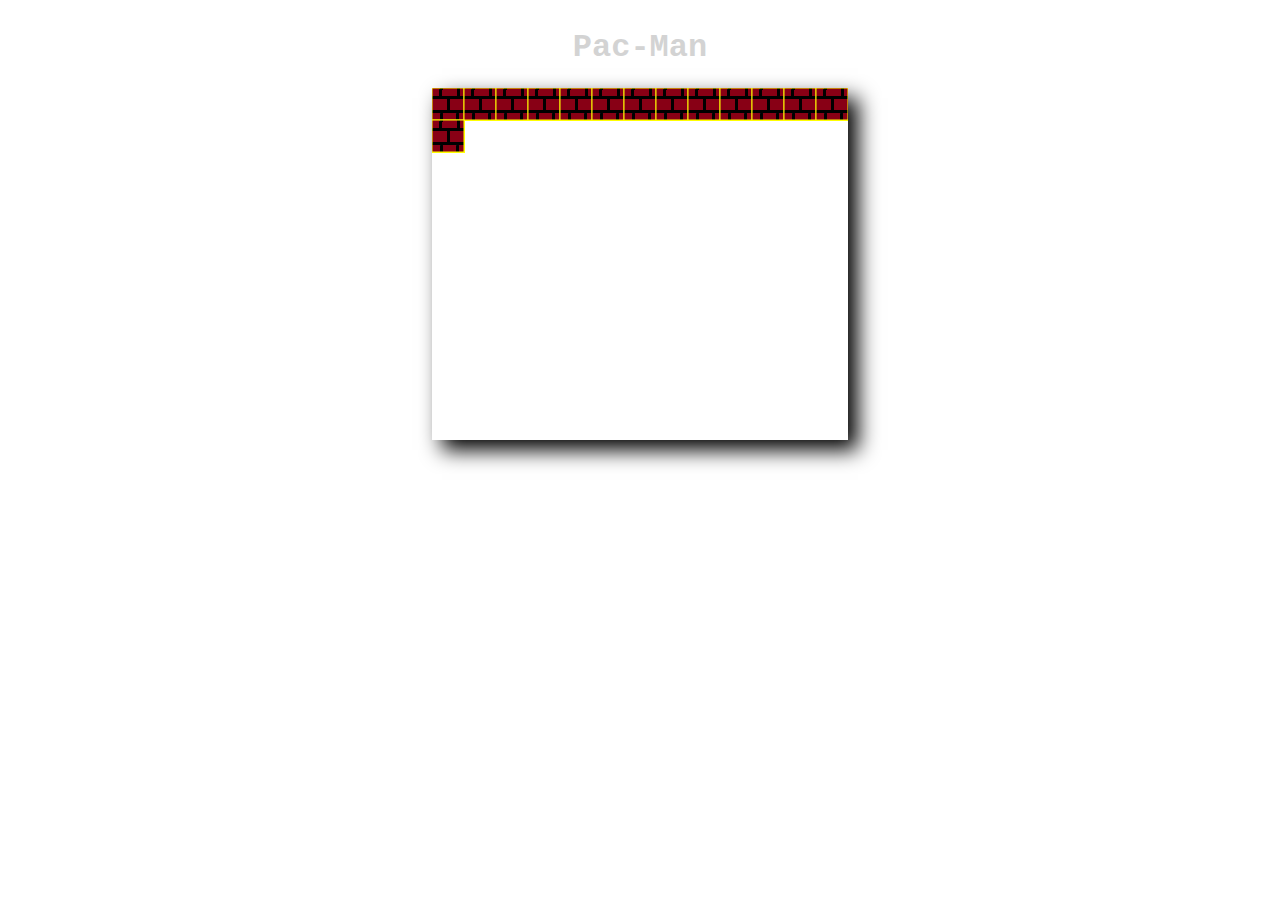
==== index.html @ ef7be52c "create" ====
<!DOCTYPE html>
<html lang = "en">
    <head>
        <meta charset="UTF-8"/>
        <meta http-equiv="X-UA-Compatible" content="IE=edge" />
        <meta name="viewport" content="width=device-width, initial-scale=1.0" />
        <title>Pacman</title>
        <style>
            #gameCanvas{
                box-shadow: 10px 10px 20px black;
            }
            h1{
                text-align: center;
                font-family: 'Courier New', Courier, monospace;
                color: lightgray;
            }
            body{
                display: flex;
                justify-content: center;
                overflow: hidden;
                height: 100vh;
                background: white;
            }
            #scoreDisplay {
            position: fixed;
            top: 720px;
            right: 670px;
            color: white;
            font-family: 'Gemunu Libre', sans-serif;
            font-size: 20px;
        }
        </style>
    </head>
    <body>
        <div>
            <h1> Pac-Man</h1>
            <canvas id="gameCanvas"></canvas>
        </div>
        <script src ="src/Game.js" type ="module"></script>
    </body>
</html>
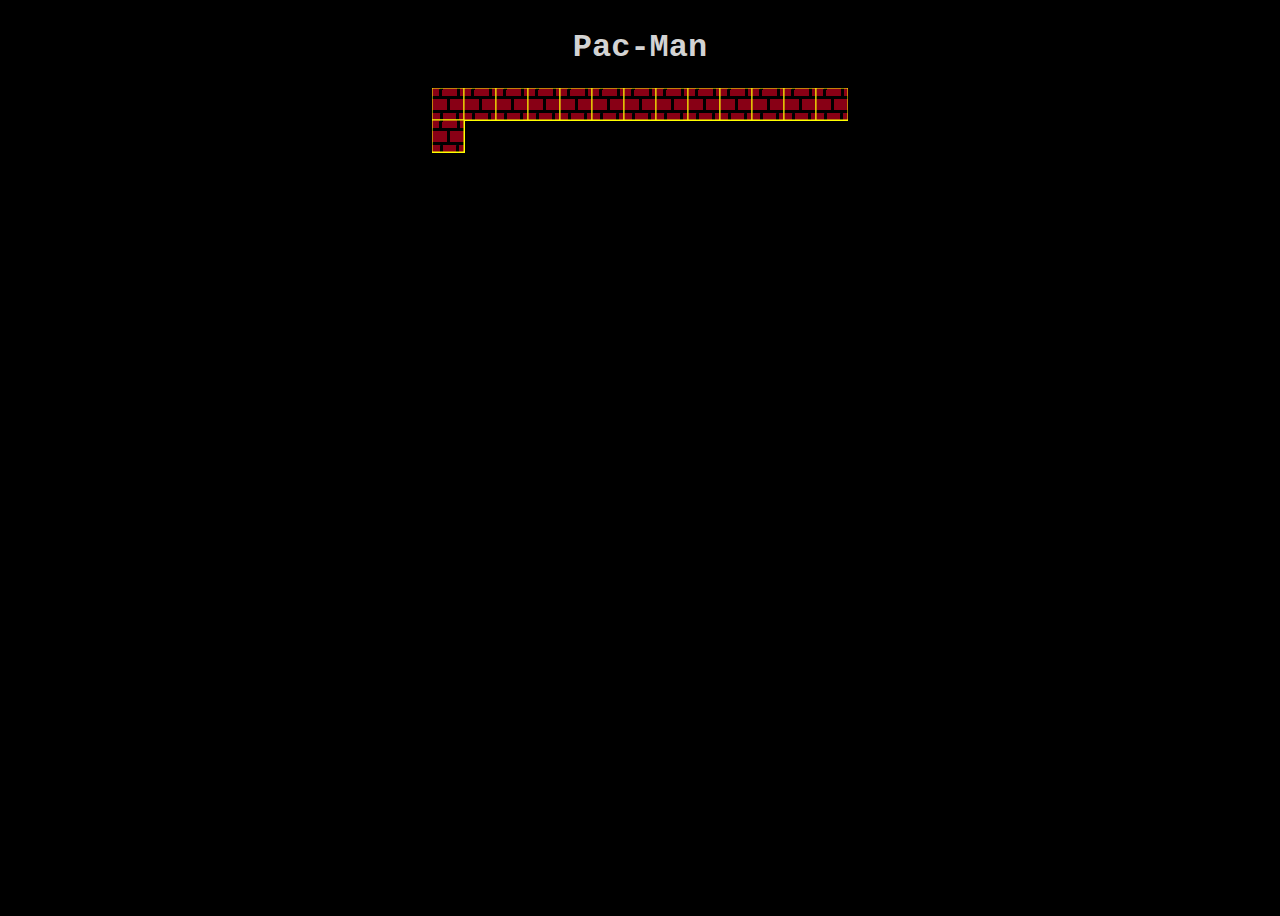
==== commit 58e779b9: "collision, move" ====
--- a/index.html
+++ b/index.html
@@ -19,7 +19,7 @@
                 justify-content: center;
                 overflow: hidden;
                 height: 100vh;
-                background: white;
+                background: black;
             }
             #scoreDisplay {
             position: fixed;
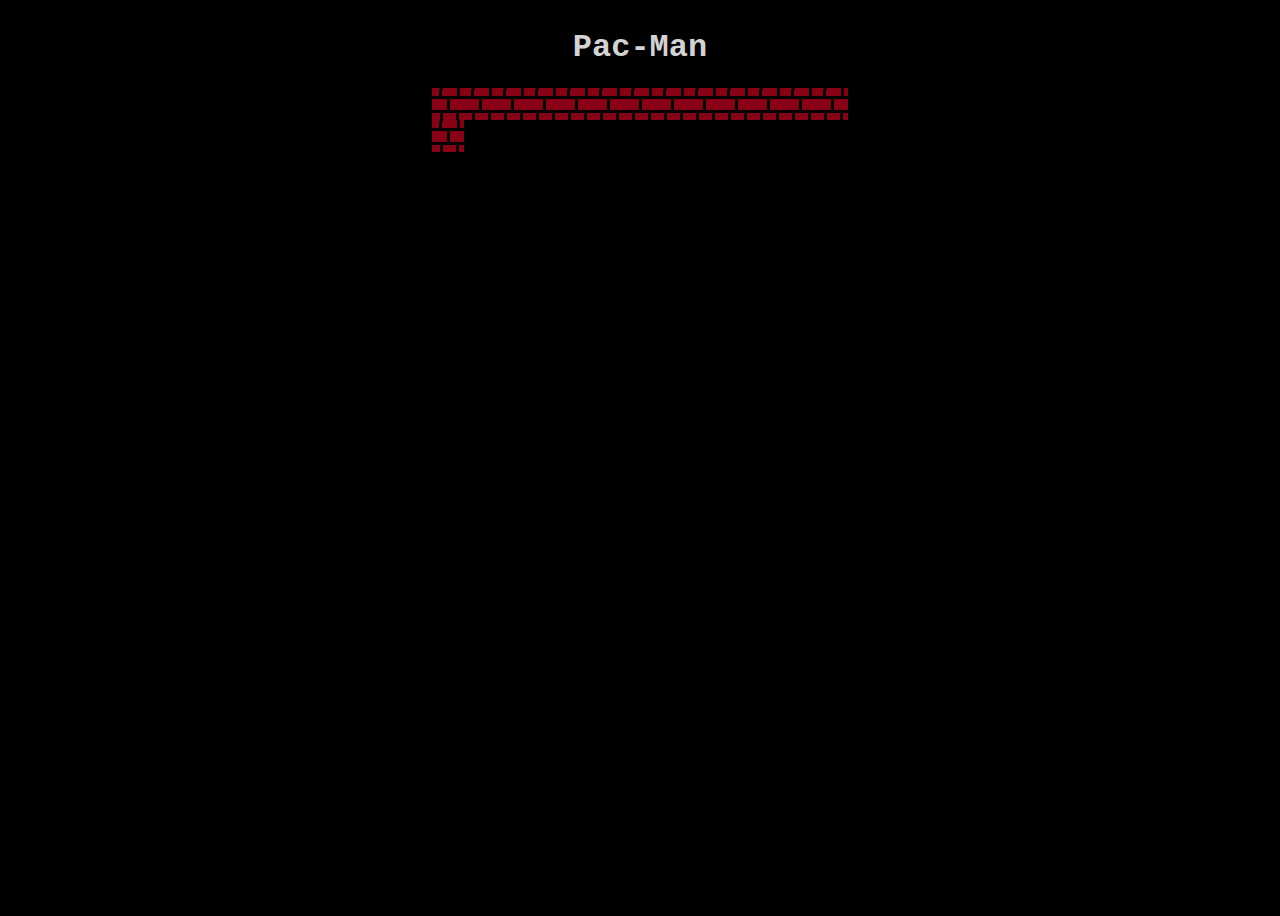
==== commit 59471d7b: "ghost" ====
--- a/index.html
+++ b/index.html
@@ -5,31 +5,7 @@
         <meta http-equiv="X-UA-Compatible" content="IE=edge" />
         <meta name="viewport" content="width=device-width, initial-scale=1.0" />
         <title>Pacman</title>
-        <style>
-            #gameCanvas{
-                box-shadow: 10px 10px 20px black;
-            }
-            h1{
-                text-align: center;
-                font-family: 'Courier New', Courier, monospace;
-                color: lightgray;
-            }
-            body{
-                display: flex;
-                justify-content: center;
-                overflow: hidden;
-                height: 100vh;
-                background: black;
-            }
-            #scoreDisplay {
-            position: fixed;
-            top: 720px;
-            right: 670px;
-            color: white;
-            font-family: 'Gemunu Libre', sans-serif;
-            font-size: 20px;
-        }
-        </style>
+        <link rel="stylesheet" href="style.css"/>
     </head>
     <body>
         <div>
--- a/style.css
+++ b/style.css
@@ -0,0 +1,23 @@
+#gameCanvas{
+    box-shadow: 10px 10px 20px black;
+}
+h1{
+    text-align: center;
+    font-family: 'Courier New', Courier, monospace;
+    color: lightgray;
+}
+body{
+    display: flex;
+    justify-content: center;
+    overflow: hidden;
+    height: 100vh;
+    background: black;
+}
+#scoreDisplay {
+position: fixed;
+top: 720px;
+right: 670px;
+color: white;
+font-family: 'Gemunu Libre', sans-serif;
+font-size: 20px;
+}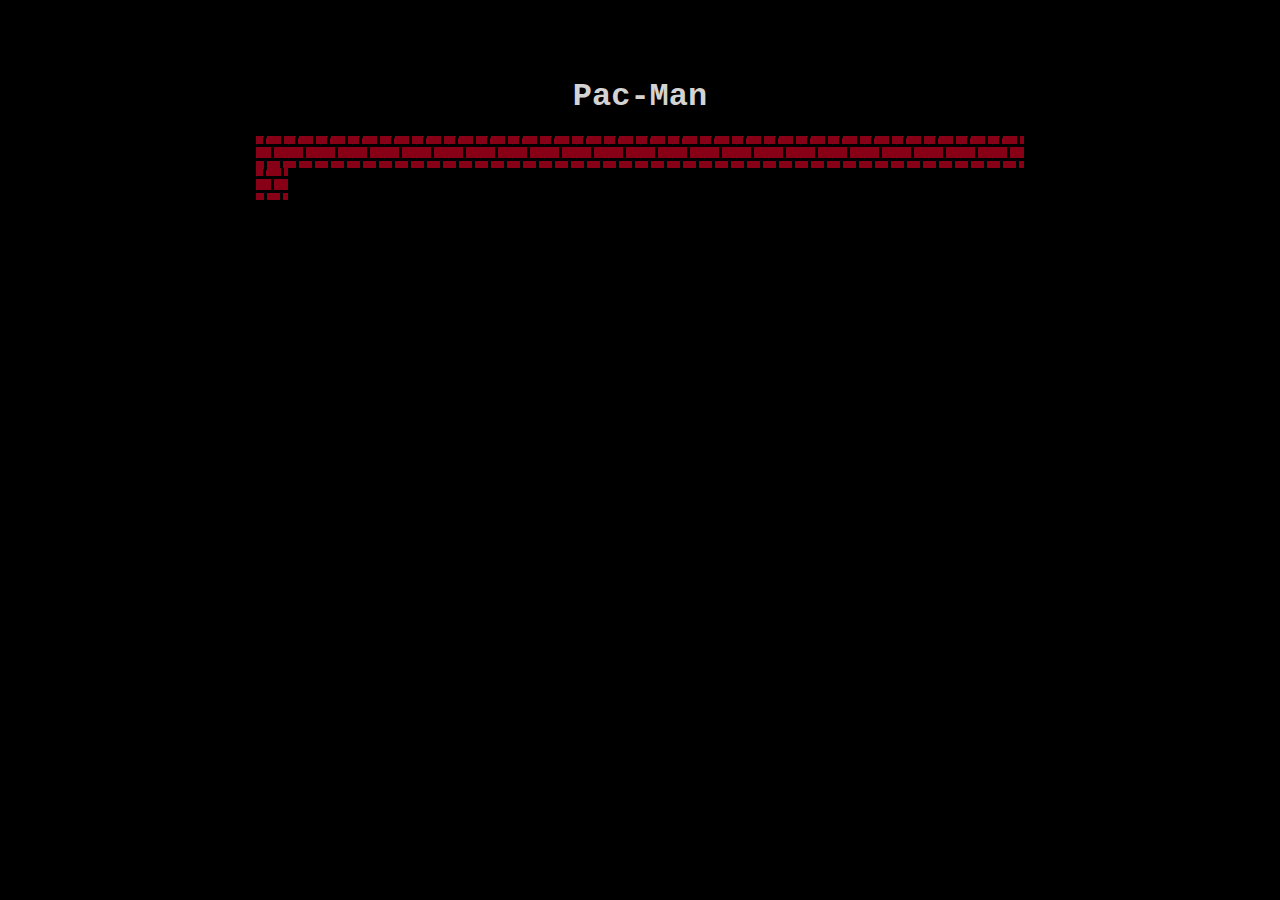
==== commit 2d3181f8: "score" ====
--- a/index.html
+++ b/index.html
@@ -12,6 +12,7 @@
             <h1> Pac-Man</h1>
             <canvas id="gameCanvas"></canvas>
         </div>
+        
         <script src ="src/Game.js" type ="module"></script>
     </body>
 </html>--- a/style.css
+++ b/style.css
@@ -20,4 +20,39 @@
 color: white;
 font-family: 'Gemunu Libre', sans-serif;
 font-size: 20px;
-}+}
+
+body {
+    display: flex;
+    justify-content: center;
+    align-items: center;
+    height: 100vh;
+    margin: 0;
+    background-color: #000;
+    /* color: #fff; */
+    font-family: Arial, sans-serif;
+}
+
+#menu, #gameContainer {
+    text-align: center;
+}
+
+button {
+    display: block;
+    margin: 20px auto;
+    padding: 10px 20px;
+    font-size: 18px;
+    cursor: pointer;
+    border: none;
+    border-radius: 5px;
+    background-color: #ffcc00;
+    color: #000;
+}
+
+button:hover {
+    background-color: #ff9900;
+}
+
+/* canvas {
+    border: 2px solid #fff;
+} */
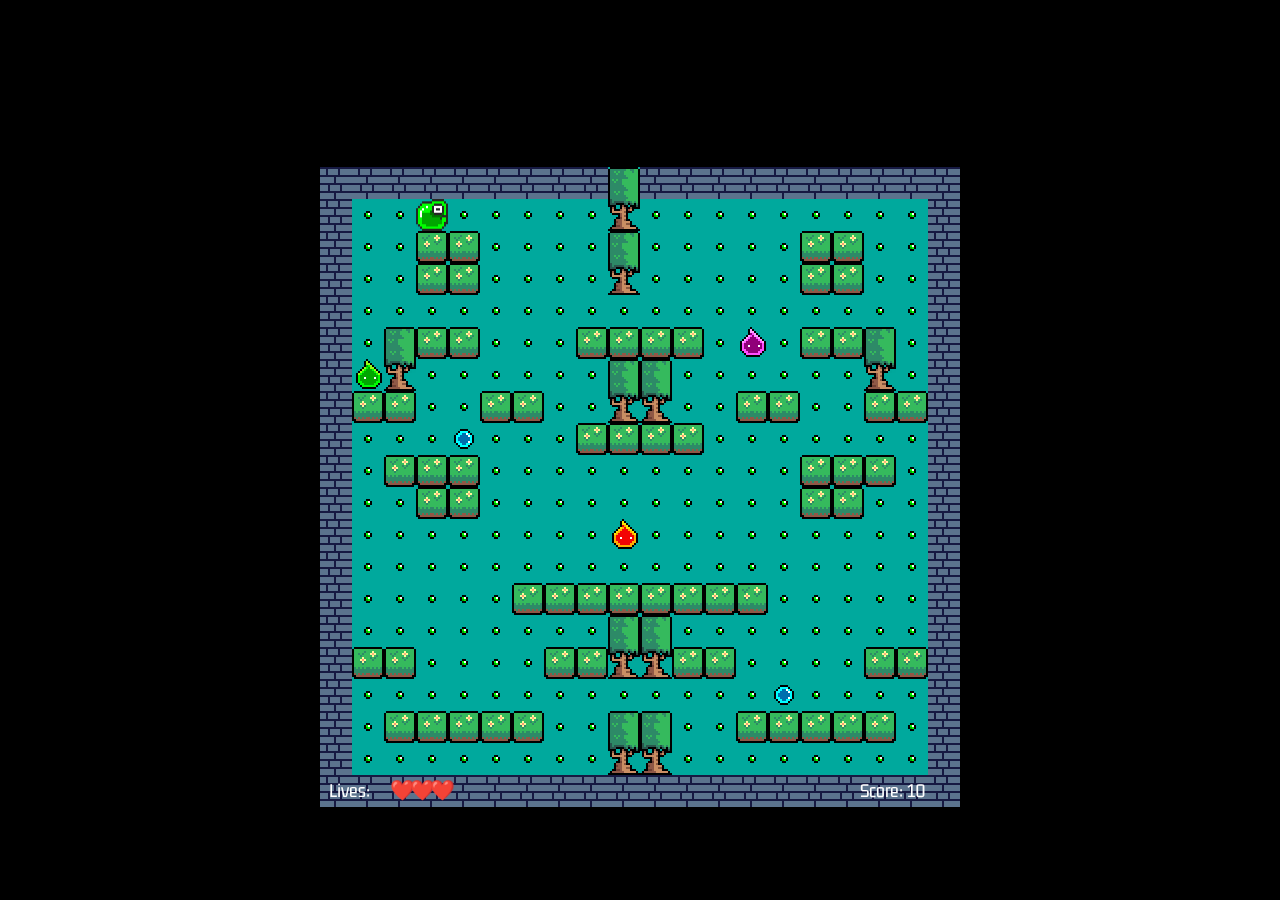
==== commit a5ec796f: "update A*" ====
--- a/index.html
+++ b/index.html
@@ -5,7 +5,7 @@
         <meta http-equiv="X-UA-Compatible" content="IE=edge" />
         <meta name="viewport" content="width=device-width, initial-scale=1.0" />
         <title>Pacman</title>
-        <link rel="stylesheet" href="style.css"/>
+        <link rel="stylesheet" href="./styles/style.css"/>
     </head>
     <body>
         <div>
@@ -14,5 +14,6 @@
         </div>
         
         <script src ="src/Game.js" type ="module"></script>
+        <script src="./src/menu.js"></script>
     </body>
 </html>--- a/styles/style.css
+++ b/styles/style.css
@@ -0,0 +1,100 @@
+@import url('https://fonts.googleapis.com/css2?family=Gemunu+Libre:wght@300&display=swap');
+
+body {
+    display: flex;
+    justify-content: center;
+    align-items: center;
+    height: 100vh;
+    margin: 0;
+    background-color: black;
+    font-family: 'Gemunu Libre', sans-serif;
+}
+
+#background {
+    width: 100%;
+    height: 100%;
+    position: relative;
+    background: black;
+    overflow: hidden;
+}
+
+.bg-image {
+    width: 800px;
+    height: 800px;
+    position: absolute;
+}
+
+.bg-image:nth-child(1) {
+    left: 350px;
+    top: 0px;
+}
+
+.bg-image:nth-child(2) {
+    width: 400px;
+    height: 107px;
+    left: 550px;
+    top: 200px;
+}
+
+.bg-image:nth-child(3) {
+    width: 400px;
+    height: 120px;
+    left: 550px;
+    top: 310px;
+}
+
+#menu, #gameContainer {
+    text-align: center;
+    position: absolute;
+
+}
+
+#menu {
+    width: 416px;
+    height: 200px;
+    left: 750px;
+    top: 550px;
+    transform: translate(-50%, -50%);
+    color: white;
+
+}
+
+.level-buttons {
+    display: flex;
+    justify-content: center;
+    gap: 10px;
+    margin-top:20px;
+}
+
+button {
+    padding: 10px 20px;
+    font-size: 18px;
+    cursor: pointer;
+    border: none;
+    border-radius: 5px;
+    border: 1px solid white; /* Changed border property */
+    background-color: black;
+    color: white;
+    font-family: 'Gemunu Libre', sans-serif;
+}
+
+
+
+button:hover, .start-game-button:hover {
+    background-color: #00a99d;
+}
+
+#gameContainer {
+    width: 100%;
+    height: 100%;
+    display: flex;
+    flex-direction: column;
+    justify-content: center;
+    align-items: center;
+    background-color: black;
+}
+
+#gameCanvas {
+    box-shadow: 10px 10px 20px black;
+}
+
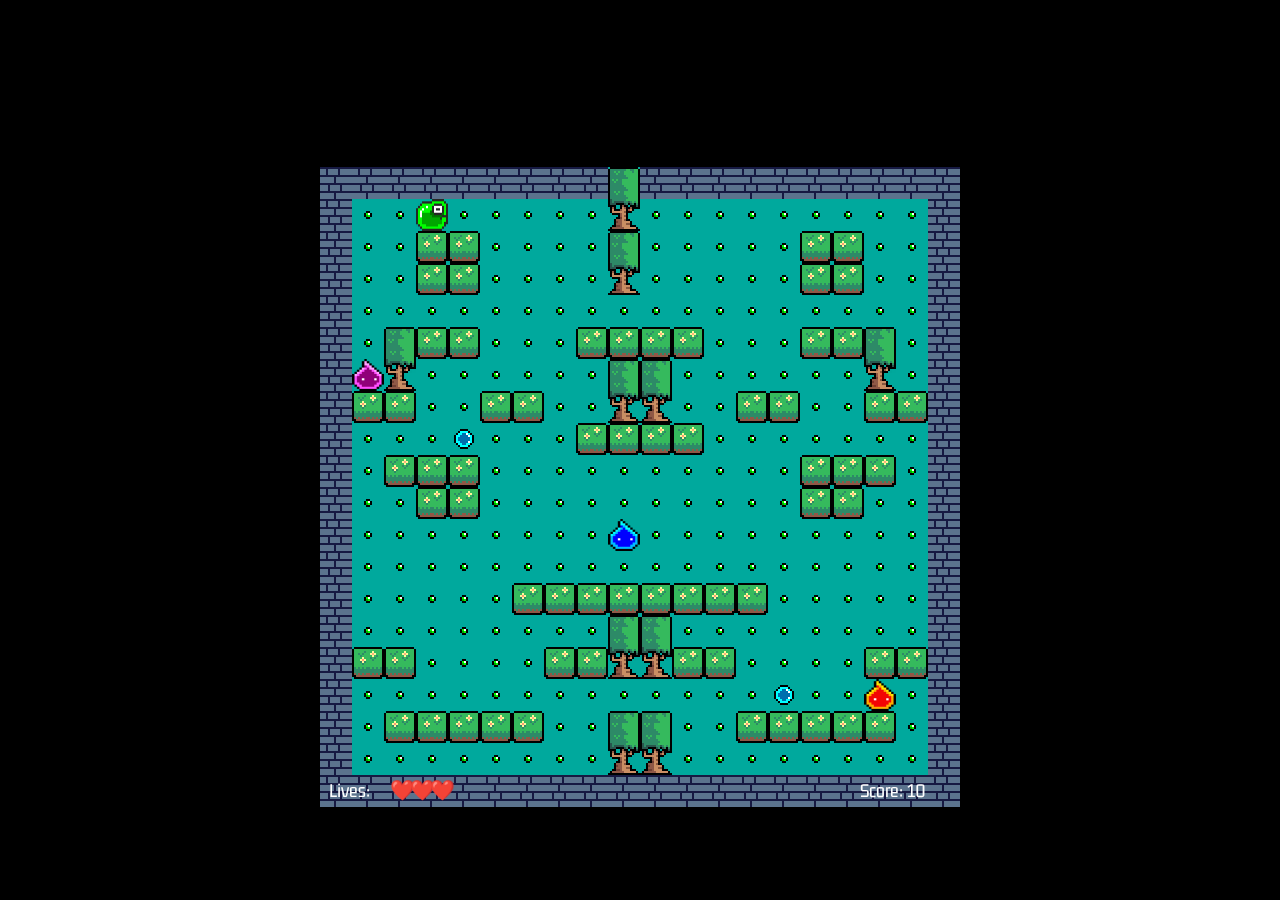
==== commit 0250c339: "COMMIT" ====
--- a/index.html
+++ b/index.html
@@ -16,4 +16,4 @@
         <script src ="src/Game.js" type ="module"></script>
         <script src="./src/menu.js"></script>
     </body>
-</html>+</html>  --- a/styles/style.css
+++ b/styles/style.css
@@ -51,7 +51,7 @@
 
 #menu {
     width: 416px;
-    height: 200px;
+    height: 150px;
     left: 750px;
     top: 550px;
     transform: translate(-50%, -50%);
@@ -63,7 +63,7 @@
     display: flex;
     justify-content: center;
     gap: 10px;
-    margin-top:20px;
+    margin-top:10px;
 }
 
 button {
@@ -72,8 +72,8 @@
     cursor: pointer;
     border: none;
     border-radius: 5px;
-    border: 1px solid white; /* Changed border property */
-    background-color: black;
+    border: 3px solid black; /* Changed border property */
+    background-color: #00a700;
     color: white;
     font-family: 'Gemunu Libre', sans-serif;
 }
@@ -81,7 +81,7 @@
 
 
 button:hover, .start-game-button:hover {
-    background-color: #00a99d;
+    background-color: black;
 }
 
 #gameContainer {
@@ -94,7 +94,7 @@
     background-color: black;
 }
 
-#gameCanvas {
+#gameCanvas { 
     box-shadow: 10px 10px 20px black;
 }
 
